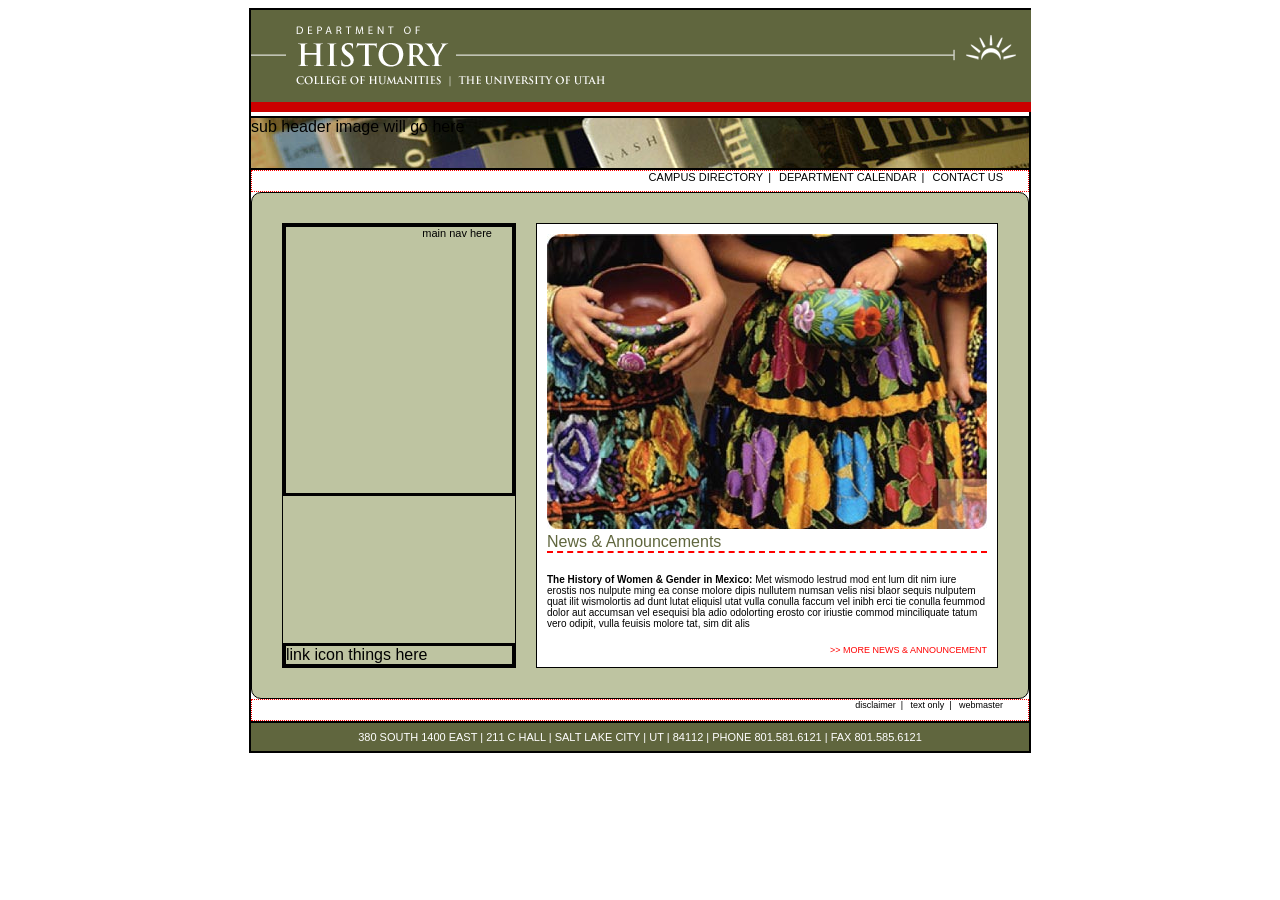
==== index.html @ ebd54b05 "initial_commit" ====
<!DOCTYPE html>
<html lang="en">
<head>
    <meta charset="UTF-8">
    <title>HUMIS Homepage</title>
    <link rel="stylesheet" href="stylesheet.css">
</head>

<body>
<div id="parent">
    <section>
        <img src="files/historyHome.gif" alt="Univer"/>
    </section>

    <section class="sub-head">
        sub header image will go here
    </section>

    <section class="main-content-area">
        <nav>
            <a href="#">campus directory</a>|
            <a href="#">department calendar</a>|
            <a href="#">contact us</a>
        </nav>

        <section class="brown-box">
            <div class="left-side">
                <nav>
                    main nav here
                </nav>

                <div class="links">
                     link icon things here
                </div>
            </div>

            <div class="right-side">
                <img src="files/women_w_pottery.jpg" alt="women w pottery"/>
                <h4> News &amp; Announcements</h4>

                <p>
                    <strong>The History of Women & Gender in Mexico:</strong> Met wismodo lestrud mod ent lum dit
                    nim iure erostis nos nulpute ming ea conse molore dipis nullutem numsan velis nisi blaor
                    sequis nulputem quat ilit wismolortis ad dunt lutat eliquisl utat vulla conulla faccum vel
                    inibh erci tie conulla feummod dolor aut accumsan vel esequisi bla adio odolorting erosto
                    cor iriustie commod minciliquate tatum vero odipit, vulla feuisis molore tat, sim dit alis
                </p>

                <div class="more">
                    <a href="#">>> MORE NEWS & ANNOUNCEMENT </a>
                </div>

            </div>
        </section>

        <nav class="bottom">
            <a href="#">disclaimer</a>|
            <a href="#">text only</a>|
            <a href="#">webmaster</a>
        </nav>
    </section>

    <section class="footer">
        380 SOUTH 1400 EAST | 211 C HALL | SALT LAKE CITY | UT | 84112 | PHONE 801.581.6121 | FAX 801.585.6121
    </section>
</div>
</body>
</html>
---- stylesheet.css ----
body {
    font-family: Arial, Helvetica, sans-serif;
}

div#parent {
    border: 1px solid black;
    width: 780px;
    margin:0 auto;
}

div#parent section {
    border: 1px solid black;
}

section.sub-head {
    background-image: url('files/histHomepic.jpg');
    background-repeat: no-repeat;
    background-position: center;
    height: 50px;
}

section.main-content-area {
    min-height: 400px;
    display: flex;
    flex-direction: column;
    justify-content: space-between;

    nav {
        min-height: 20px;
        border: 1px dotted red;
        text-align: right;
        padding-right: 20px;
        font-size: 11px;

        a {
            margin: 0 5px;
            color: black;
            text-decoration: none;
            text-transform: uppercase;

            &:hover {
                text-decoration: underline;
            }
        }

        &.bottom {
            font-size: 9px;

            a {
                text-transform: lowercase;
            }
        }
    }

    section.brown-box {
        background-color: #BEC4A1;
        padding: 20px;
        border-radius: 10px;
        min-height: 400px;
        display: flex;

        > * {
            border: 1px solid black;
            margin: 10px;
        }

        .left-side {
            width: 40%;
            display: flex;
            flex-direction: column;
            justify-content: space-between;

            > * {
                border: 3px solid black;
            }

            nav {
                min-height: 60%
            }
        }

        .right-side {
            width: 60%;
            background-color: white;
            padding: 10px;
        }
        p {
            font-size: 10px;
        }

        img {
            margin-bottom: 0px;
        }

        div.more {
            text-align: right;
            justify-content: flex-end;

            a{
                color: red;
                text-decoration: none;
                font-size: 9px;
            }
        }

    }
}

section.footer {
    background-color: #60663E;
    text-align: center;
    color: white;
    font-size: 11px;
    padding: 8px 0;
}

h4 {
    color: #60663E;
    border-bottom: 2px dashed red;
    font-weight: unset;
    margin-top: 0px;
}
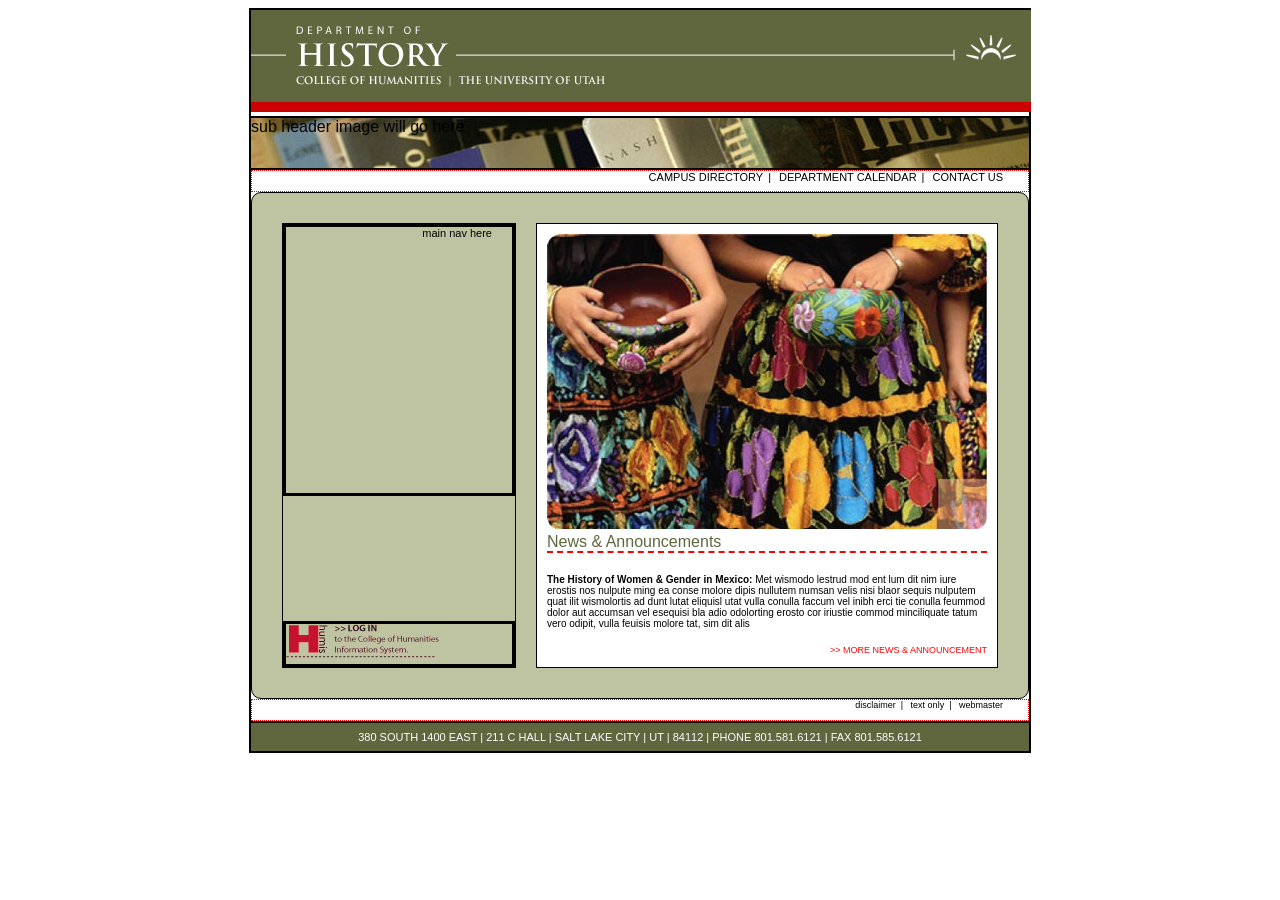
==== commit 190a1d93: "Added HUMIS login image" ====
--- a/index.html
+++ b/index.html
@@ -30,7 +30,7 @@
                 </nav>
 
                 <div class="links">
-                     link icon things here
+                     <img src="files/login-humis.gif" alt="Log into HUMIS"/>
                 </div>
             </div>
 
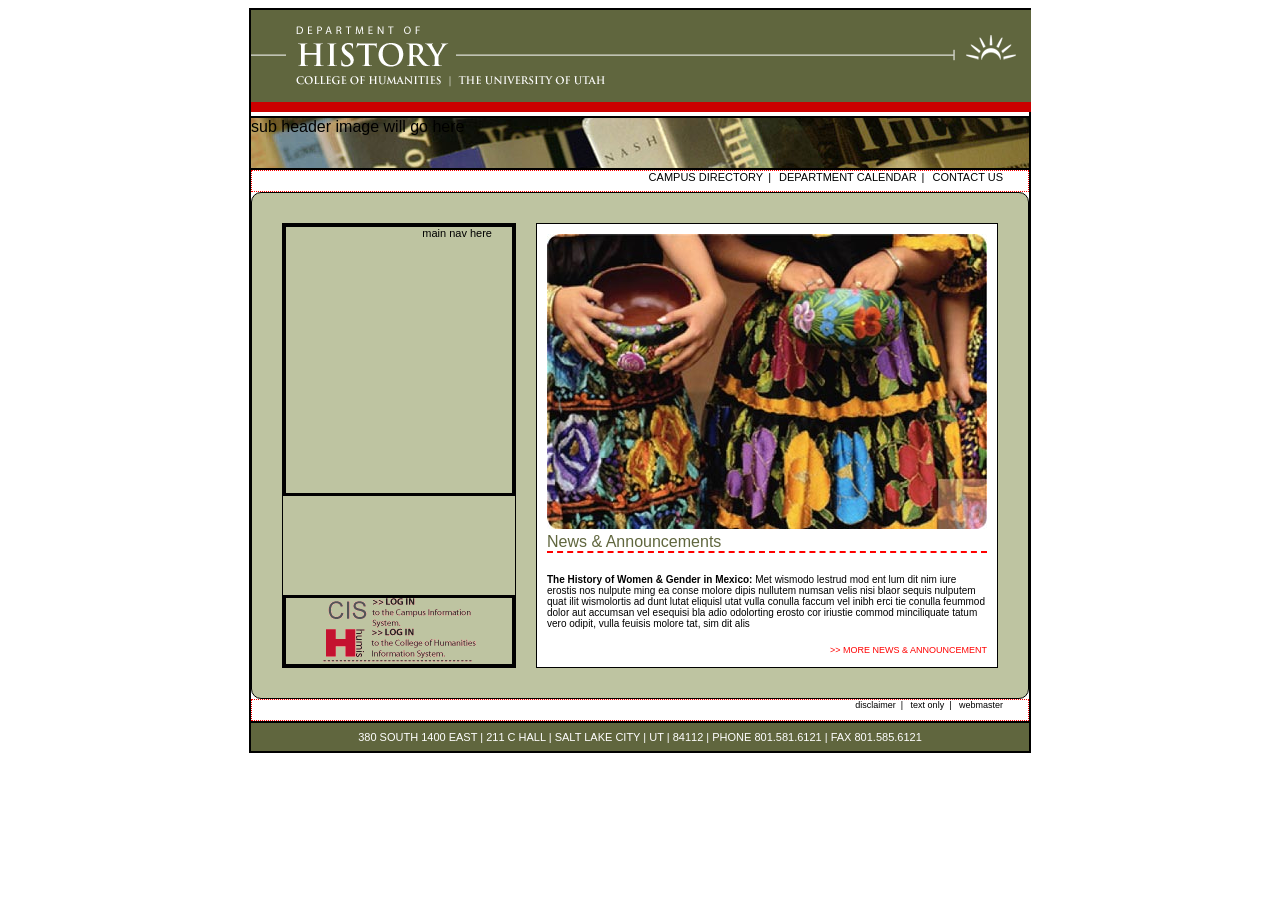
==== commit 659ced67: "Added CIS login image" ====
--- a/index.html
+++ b/index.html
@@ -31,6 +31,7 @@
 
                 <div class="links">
                      <img src="files/login-humis.gif" alt="Log into HUMIS"/>
+                    <img src="files/login-cis.gif" alt="Log in CIS"/>
                 </div>
             </div>
 
--- a/stylesheet.css
+++ b/stylesheet.css
@@ -79,6 +79,12 @@
             }
         }
 
+        .links {
+            display: flex;
+            flex-direction: column-reverse;
+            align-items: center;
+        }
+
         .right-side {
             width: 60%;
             background-color: white;
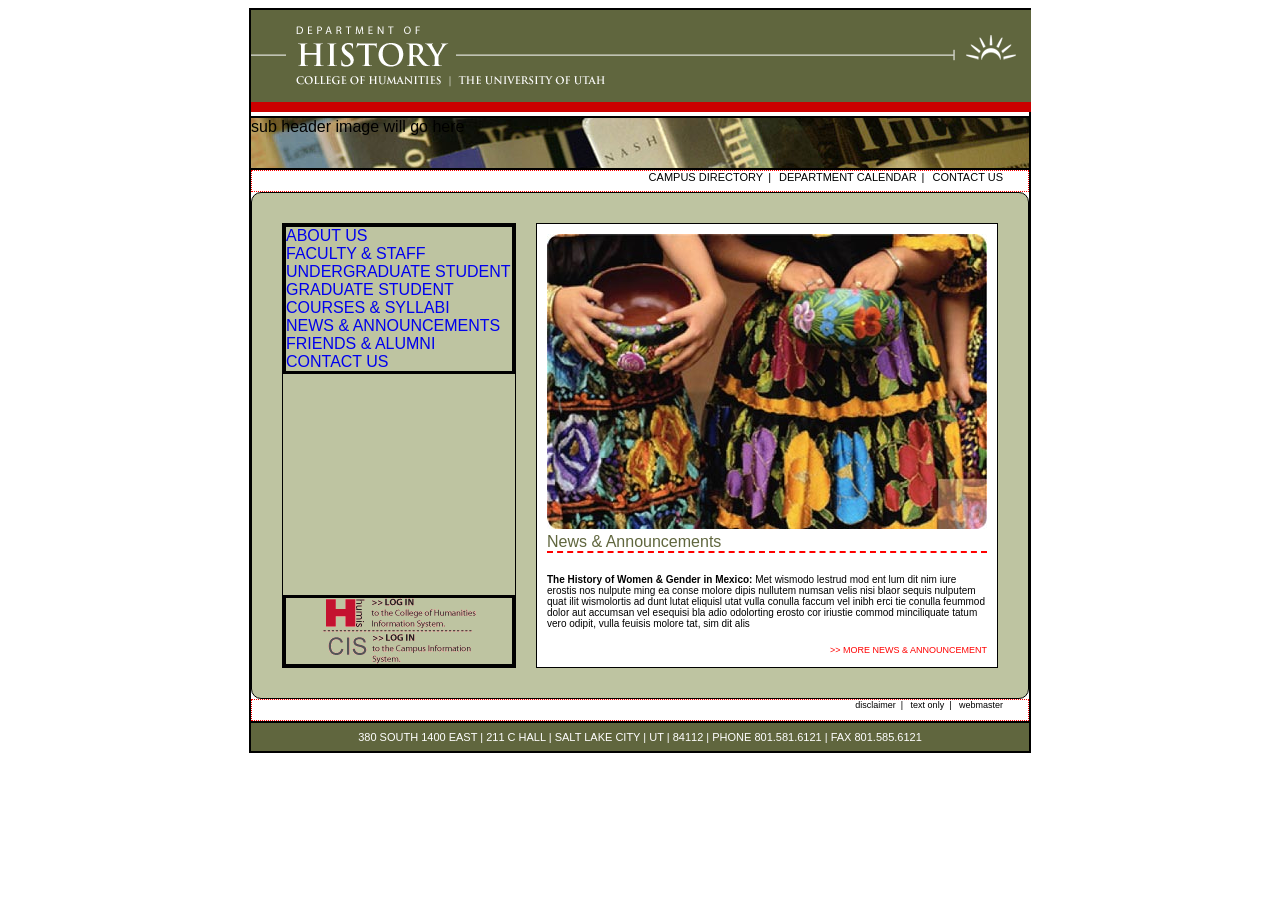
==== commit 15d8cd69: "WIP: primary left nav" ====
--- a/index.html
+++ b/index.html
@@ -17,7 +17,7 @@
     </section>
 
     <section class="main-content-area">
-        <nav>
+        <nav class="secondary">
             <a href="#">campus directory</a>|
             <a href="#">department calendar</a>|
             <a href="#">contact us</a>
@@ -26,7 +26,14 @@
         <section class="brown-box">
             <div class="left-side">
                 <nav>
-                    main nav here
+                    <a href="#">ABOUT US</a>
+                    <a href="#">FACULTY & STAFF</a>
+                    <a href="#">UNDERGRADUATE STUDENT</a>
+                    <a href="#">GRADUATE STUDENT</a>
+                    <a href="#">COURSES & SYLLABI</a>
+                    <a href="#">NEWS & ANNOUNCEMENTS</a>
+                    <a href="#">FRIENDS & ALUMNI</a>
+                    <a href="#">CONTACT US</a>
                 </nav>
 
                 <div class="links">
@@ -54,7 +61,7 @@
             </div>
         </section>
 
-        <nav class="bottom">
+        <nav class="secondary bottom">
             <a href="#">disclaimer</a>|
             <a href="#">text only</a>|
             <a href="#">webmaster</a>
--- a/stylesheet.css
+++ b/stylesheet.css
@@ -25,7 +25,7 @@
     flex-direction: column;
     justify-content: space-between;
 
-    nav {
+    nav.secondary {
         min-height: 20px;
         border: 1px dotted red;
         text-align: right;
@@ -75,13 +75,21 @@
             }
 
             nav {
-                min-height: 60%
+                a {
+                display: block;
+                    text-decoration: none;
+
+                    *:hover {
+                        color: white;
+                        background-color: black;
+                    }
+            }
             }
         }
 
         .links {
             display: flex;
-            flex-direction: column-reverse;
+            flex-direction: column;
             align-items: center;
         }
 
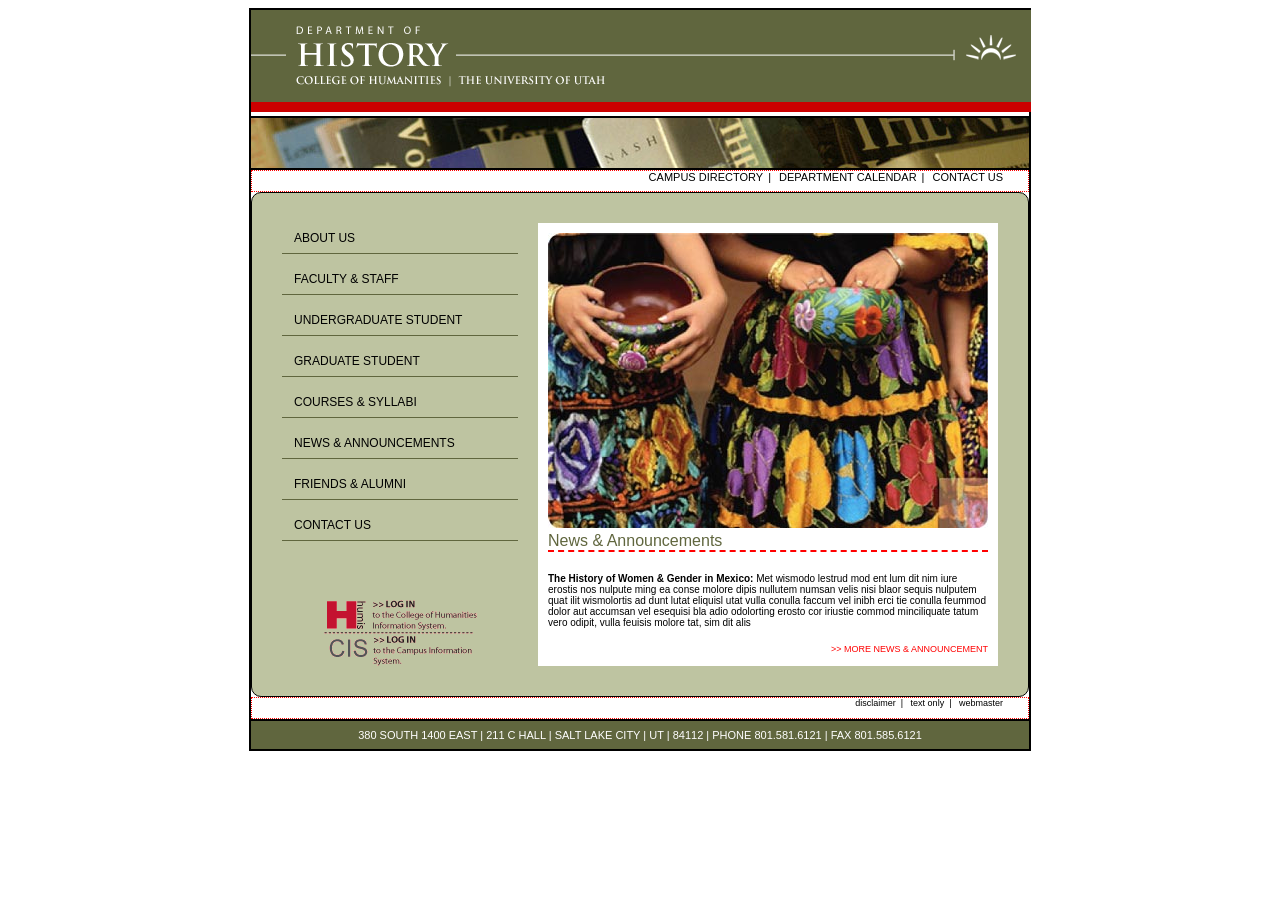
==== commit 5e15920b: "almost finished" ====
--- a/index.html
+++ b/index.html
@@ -13,7 +13,6 @@
     </section>
 
     <section class="sub-head">
-        sub header image will go here
     </section>
 
     <section class="main-content-area">
--- a/stylesheet.css
+++ b/stylesheet.css
@@ -58,9 +58,10 @@
         border-radius: 10px;
         min-height: 400px;
         display: flex;
+        justify-content: space-between;
 
         > * {
-            border: 1px solid black;
+            border: none;
             margin: 10px;
         }
 
@@ -69,19 +70,27 @@
             display: flex;
             flex-direction: column;
             justify-content: space-between;
+            a {
+                color: black;
+            }
 
             > * {
-                border: 3px solid black;
+                border: none;
             }
 
             nav {
                 a {
                 display: block;
                     text-decoration: none;
+                    margin-bottom: 10px;
+                    font-size: 12px;
+                    padding: 8px 0 8px 12px;
+                    border-bottom: 1.5px solid #60663E;
+                    text-transform: uppercase;
 
-                    *:hover {
+                    &:hover {
                         color: white;
-                        background-color: black;
+                        background-color: #60663E;
                     }
             }
             }
@@ -94,7 +103,7 @@
         }
 
         .right-side {
-            width: 60%;
+            width: 62%;
             background-color: white;
             padding: 10px;
         }
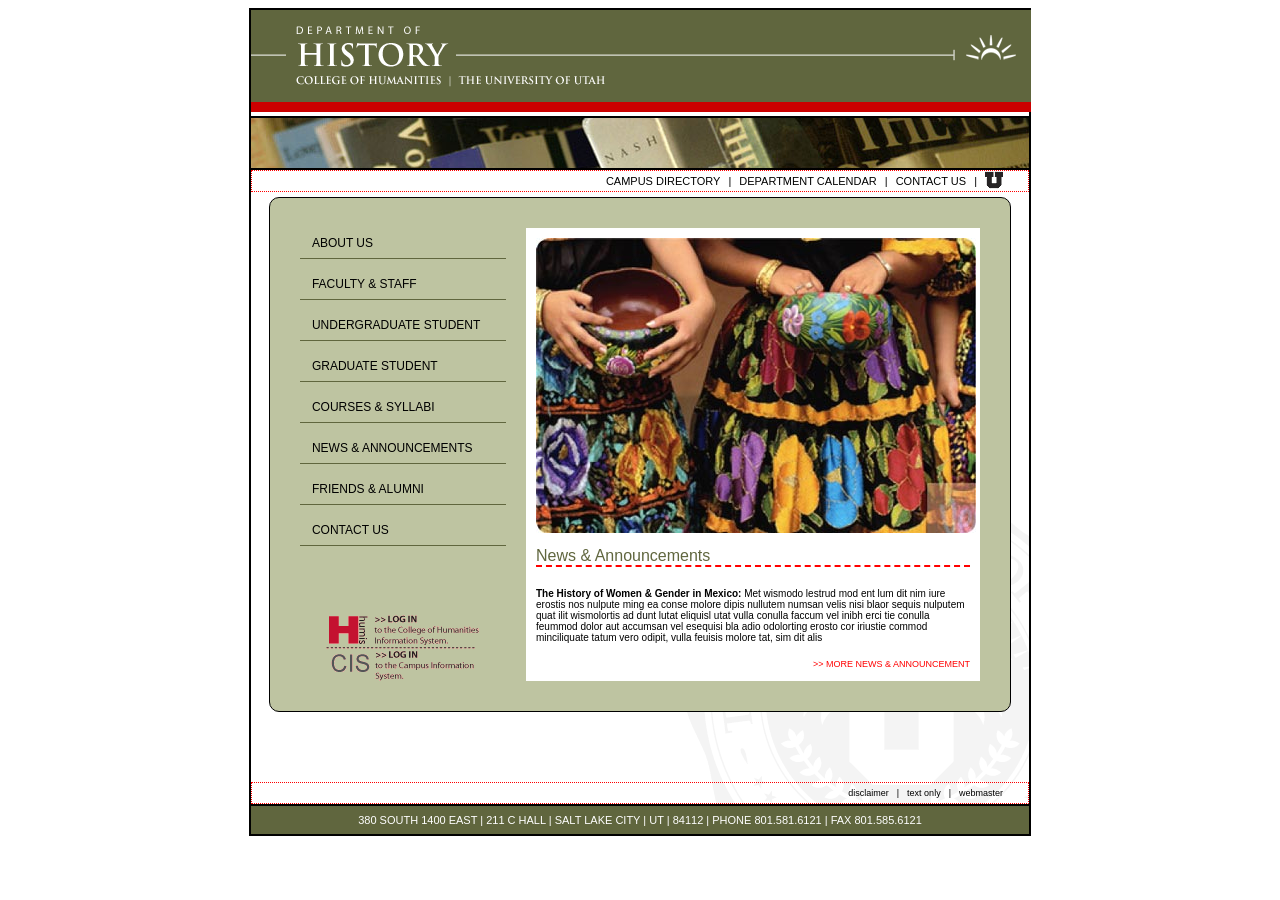
==== commit fcd91635: "almost finished and the background work done" ====
--- a/index.html
+++ b/index.html
@@ -19,7 +19,8 @@
         <nav class="secondary">
             <a href="#">campus directory</a>|
             <a href="#">department calendar</a>|
-            <a href="#">contact us</a>
+            <a href="#">contact us</a>|
+            <a href="#"><img src="files/u_small.gif" height="18" width="18"/></a>
         </nav>
 
         <section class="brown-box">
@@ -44,7 +45,6 @@
             <div class="right-side">
                 <img src="files/women_w_pottery.jpg" alt="women w pottery"/>
                 <h4> News &amp; Announcements</h4>
-
                 <p>
                     <strong>The History of Women & Gender in Mexico:</strong> Met wismodo lestrud mod ent lum dit
                     nim iure erostis nos nulpute ming ea conse molore dipis nullutem numsan velis nisi blaor
--- a/stylesheet.css
+++ b/stylesheet.css
@@ -6,6 +6,7 @@
     border: 1px solid black;
     width: 780px;
     margin:0 auto;
+    background-color: white;
 }
 
 div#parent section {
@@ -24,6 +25,9 @@
     display: flex;
     flex-direction: column;
     justify-content: space-between;
+    background-image: url('files/uofu_medallion_rt.gif');
+    background-repeat: no-repeat;
+    background-position: bottom right;
 
     nav.secondary {
         min-height: 20px;
@@ -31,6 +35,10 @@
         text-align: right;
         padding-right: 20px;
         font-size: 11px;
+        display: flex;
+        justify-content: flex-end;
+        align-items: center;
+        gap: 3px;
 
         a {
             margin: 0 5px;
@@ -59,6 +67,10 @@
         min-height: 400px;
         display: flex;
         justify-content: space-between;
+        width: 90%;
+        margin: 0 auto 70px;
+        margin-top: 5px;
+
 
         > * {
             border: none;
@@ -109,7 +121,9 @@
         }
         p {
             font-size: 10px;
+            margin-top: 0px;
         }
+
 
         img {
             margin-bottom: 0px;
@@ -141,5 +155,5 @@
     color: #60663E;
     border-bottom: 2px dashed red;
     font-weight: unset;
-    margin-top: 0px;
+    margin-top: 10px;
 }
